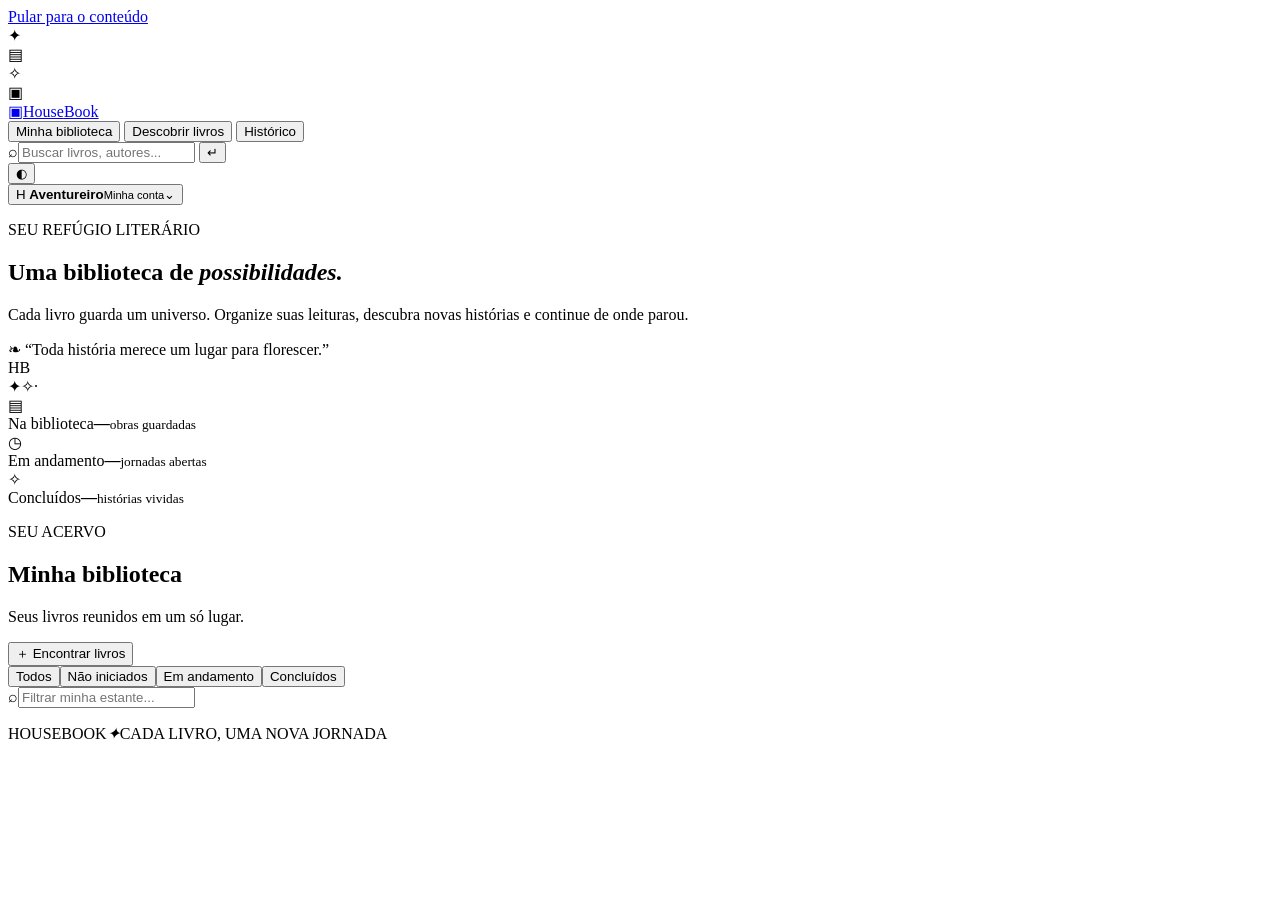
==== src/main/resources/static/books.html @ ee1ceafc "new page and refactor code" ====
<!DOCTYPE html>
<html lang="pt-BR" data-theme="forest" data-font="normal">
<head>
    <meta charset="UTF-8"><meta name="viewport" content="width=device-width, initial-scale=1.0">
    <meta name="theme-color" content="#101d16"><meta name="description" content="HouseBook — seu refúgio literário.">
    <title>HouseBook | Minha Biblioteca</title>
    <link rel="stylesheet" href="/books.css"><script src="/books.js" defer></script>
</head>
<body>
<a class="skip-link" href="#main-content">Pular para o conteúdo</a>
<div class="forest-scene" aria-hidden="true">
    <div class="moon"></div><div class="mist mist-one"></div><div class="mist mist-two"></div>
    <div class="tree tree-left"></div><div class="tree tree-right"></div>
    <div class="firefly firefly-one"></div><div class="firefly firefly-two"></div><div class="firefly firefly-three"></div>
    <div class="floating-book floating-book-one">✦</div><div class="floating-book floating-book-two">▤</div>
    <div class="floating-book floating-book-three">✧</div><div class="floating-book floating-book-four">▣</div>
</div>
<header class="topbar">
    <a class="brand" href="/books.html" aria-label="HouseBook início"><span class="brand-mark">▣</span><span>House<span>Book</span></span></a>
    <nav class="main-nav" aria-label="Navegação principal">
        <button class="nav-link active" data-view="library" type="button">Minha biblioteca</button>
        <button class="nav-link" data-view="discover" type="button">Descobrir livros</button>
        <button class="nav-link" data-view="history" type="button">Histórico</button>
    </nav>
    <div class="topbar-tools">
        <form id="global-search-form" class="global-search" role="search">
            <span aria-hidden="true">⌕</span><input id="global-search" type="search" placeholder="Buscar livros, autores..." aria-label="Buscar livros e autores">
            <button type="submit" aria-label="Pesquisar">↵</button>
        </form>
        <button id="access-toggle" class="tool-button" type="button" aria-expanded="false" aria-controls="access-panel" title="Acessibilidade">◐</button>
        <div class="profile-menu-wrap">
            <button id="profile-menu-toggle" class="profile-trigger" type="button" aria-expanded="false" aria-controls="profile-menu">
                <span class="avatar"><img id="profile-photo" alt="" hidden><span id="profile-initial">H</span></span>
                <span class="profile-trigger-copy"><strong id="profile-name">Aventureiro</strong><small>Minha conta</small></span><span class="chevron">⌄</span>
            </button>
            <div class="profile-menu" id="profile-menu" hidden>
                <div class="menu-user"><strong id="menu-profile-name">Aventureiro</strong><small id="profile-email">Sua biblioteca</small></div>
                <button type="button" id="edit-profile-button">✎ Editar perfil</button>
                <button type="button" id="menu-access-button">◐ Acessibilidade</button>
                <button type="button" id="logout-button" class="logout-option">↗ Sair da conta</button>
            </div>
        </div>
    </div>
</header>

<aside class="access-panel" id="access-panel" hidden aria-label="Opções de acessibilidade">
    <div class="panel-heading"><div><span class="eyebrow">PREFERÊNCIAS</span><h2>Ajuste sua experiência</h2></div><button id="close-access" class="icon-button" type="button" aria-label="Fechar">×</button></div>
    <div class="access-group"><span class="control-label">Tamanho do texto</span><div class="segmented"><button type="button" data-font-choice="normal" aria-pressed="true">Padrão</button><button type="button" data-font-choice="large" aria-pressed="false">Maior A+</button></div></div>
    <div class="access-group"><span class="control-label">Contraste</span><button id="contrast-toggle" class="contrast-button" type="button" aria-pressed="false">Ativar alto contraste</button></div>
    <div class="access-group"><span class="control-label">Tema</span><div class="theme-options"><button class="theme-swatch swatch-forest" data-theme-choice="forest" type="button" aria-label="Verde floresta" aria-pressed="true"></button><button class="theme-swatch swatch-ember" data-theme-choice="ember" type="button" aria-label="Âmbar" aria-pressed="false"></button><button class="theme-swatch swatch-violet" data-theme-choice="violet" type="button" aria-label="Ametista" aria-pressed="false"></button><button class="theme-swatch swatch-ocean" data-theme-choice="ocean" type="button" aria-label="Azul noturno" aria-pressed="false"></button></div></div>
</aside>

<main id="main-content" class="container">
    <section class="hero-section">
        <div class="hero-copy"><p class="eyebrow">SEU REFÚGIO LITERÁRIO</p><h1>Uma biblioteca de <em>possibilidades.</em></h1><p>Cada livro guarda um universo. Organize suas leituras, descubra novas histórias e continue de onde parou.</p><div class="hero-note"><span>❧</span> “Toda história merece um lugar para florescer.”</div></div>
        <div class="hero-art" aria-hidden="true"><div class="orb"></div><div class="hero-book hero-book-back"></div><div class="hero-book hero-book-front"><span>HB</span></div><span class="hero-star star-a">✦</span><span class="hero-star star-b">✧</span><span class="hero-star star-c">·</span></div>
    </section>

    <section class="stats-grid" aria-label="Resumo da biblioteca">
        <article class="stat-card"><span class="stat-icon">▤</span><div><span class="stat-label">Na biblioteca</span><strong id="total-books">—</strong><small>obras guardadas</small></div></article>
        <article class="stat-card"><span class="stat-icon">◷</span><div><span class="stat-label">Em andamento</span><strong id="reading-books">—</strong><small>jornadas abertas</small></div></article>
        <article class="stat-card"><span class="stat-icon">✧</span><div><span class="stat-label">Concluídos</span><strong id="finished-books">—</strong><small>histórias vividas</small></div></article>
    </section>

    <section class="content-section" id="library-view">
        <div class="section-heading"><div><p class="eyebrow">SEU ACERVO</p><h2>Minha biblioteca</h2><p class="section-description">Seus livros reunidos em um só lugar.</p></div><button class="primary-button" id="discover-button" type="button"><span>＋</span> Encontrar livros</button></div>
        <div class="toolbar"><div class="filter-tabs" role="group" aria-label="Filtrar livros"><button class="filter-button active" data-filter="all" type="button">Todos</button><button class="filter-button" data-filter="NAO_INICIADO" type="button">Não iniciados</button><button class="filter-button" data-filter="EM_ANDAMENTO" type="button">Em andamento</button><button class="filter-button" data-filter="LIDO" type="button">Concluídos</button></div><label class="small-search"><span>⌕</span><input id="library-search" type="search" placeholder="Filtrar minha estante..." aria-label="Filtrar minha estante"></label></div>
        <div id="library-grid" class="book-grid"></div>
        <div id="library-empty" class="empty-state" hidden><span>✧</span><h3>Sua estante está esperando histórias.</h3><p>Pesquise um livro e adicione a primeira obra à sua biblioteca.</p><button class="primary-button" data-open-discover type="button">Descobrir livros</button></div>
    </section>

    <section class="content-section" id="discover-view" hidden>
        <div class="section-heading"><div><p class="eyebrow">EXPLORE NOVOS UNIVERSOS</p><h2>Descobrir livros</h2><p class="section-description">Encontre sua próxima leitura.</p></div></div>
        <form id="book-search-form" class="search-form"><span aria-hidden="true">⌕</span><input id="book-search" type="search" placeholder="Pesquise por título, autor ou assunto..." aria-label="Pesquisar livros" required><button type="submit">Pesquisar <span>→</span></button></form>
        <div class="section-heading discover-heading"><div><p class="eyebrow" id="discover-eyebrow">SELEÇÃO HOUSEBOOK</p><h2 id="discover-title">Novas descobertas</h2></div></div>
        <div id="discover-grid" class="book-grid"></div><div id="discover-empty" class="empty-state" hidden><span>⌕</span><h3>Nenhum livro encontrado.</h3><p>Tente pesquisar por outro título ou autor.</p></div>
    </section>

    <section class="content-section" id="history-view" hidden><div class="section-heading"><div><p class="eyebrow">SUAS JORNADAS</p><h2>Histórico de leitura</h2><p class="section-description">Livros que você marcou como concluídos.</p></div></div><div id="history-grid" class="book-grid"></div><div id="history-empty" class="empty-state" hidden><span>◷</span><h3>Seu histórico está vazio.</h3><p>Quando terminar um livro, marque-o como lido na sua biblioteca.</p></div></section>
    <p id="page-feedback" class="page-feedback" role="status" aria-live="polite"></p>
</main>
<footer class="footer"><span>HOUSEBOOK</span><i>✦</i><span>CADA LIVRO, UMA NOVA JORNADA</span></footer>

<dialog id="profile-dialog" class="site-dialog"><form id="profile-form" enctype="multipart/form-data"><button class="dialog-close" type="button" data-close-dialog="profile-dialog" aria-label="Fechar">×</button><p class="eyebrow">SUA IDENTIDADE</p><h2>Editar perfil</h2><p class="dialog-intro">Atualize seu nome e seu retrato na biblioteca.</p><label class="profile-photo-editor" for="profile-photo-input"><span class="avatar avatar-large"><img id="profile-preview" alt="Prévia da foto" hidden><span id="profile-preview-initial">H</span></span><span>Alterar foto <small>JPG, PNG ou WEBP · até 2 MB</small></span></label><input id="profile-photo-input" class="visually-hidden" type="file" name="foto" accept="image/jpeg,image/png,image/webp"><label for="edit-name">Nome de exibição</label><input id="edit-name" name="name" maxlength="100" required><p id="profile-feedback" class="form-feedback" role="status"></p><button class="primary-button full-button" type="submit">Salvar alterações</button></form></dialog>
<dialog id="book-dialog" class="site-dialog book-dialog"><button class="dialog-close" id="dialog-close" type="button" aria-label="Fechar">×</button><div id="dialog-content"></div></dialog>
</body></html>
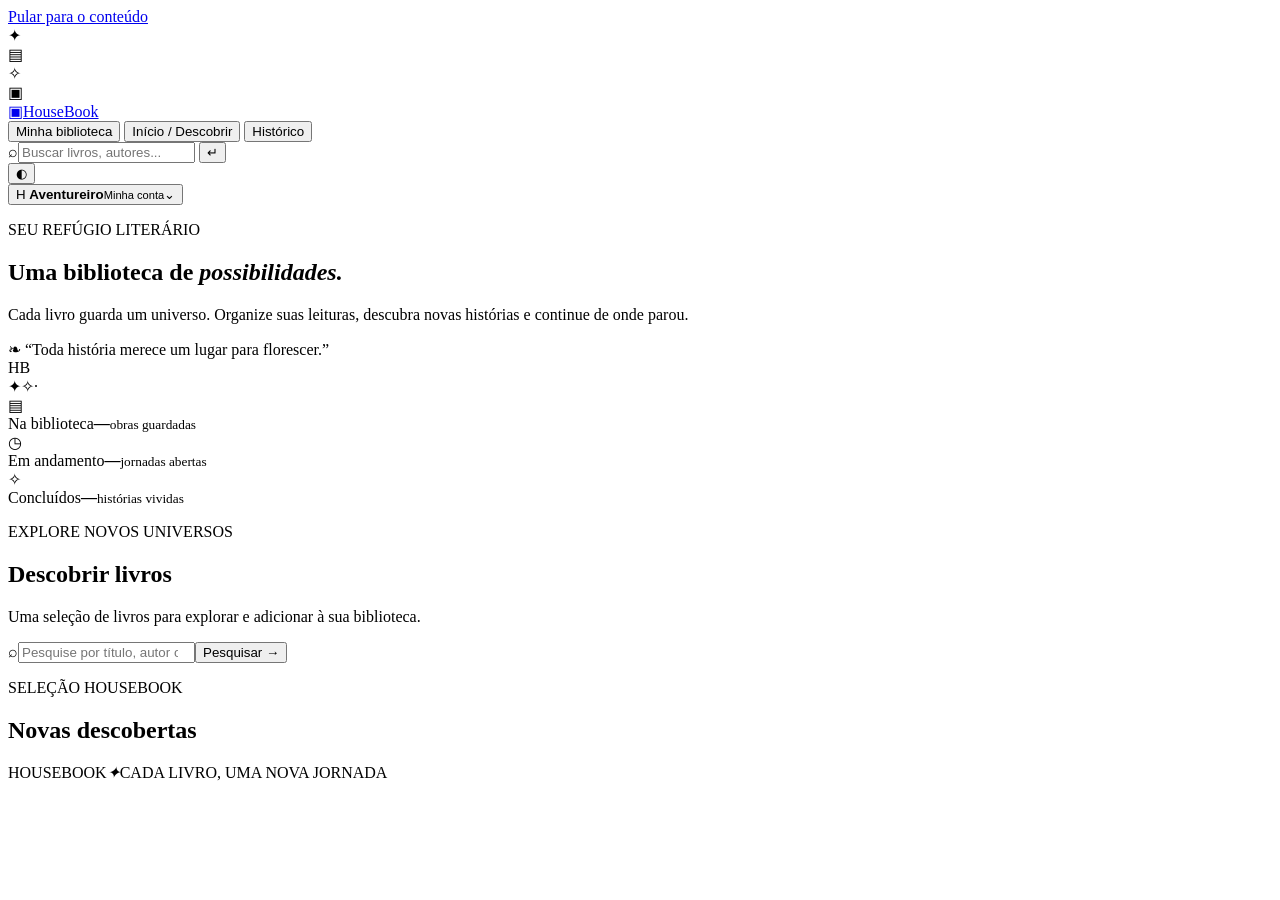
==== commit 720f4b1d: "refactor error of book" ====
--- a/src/main/resources/static/books.html
+++ b/src/main/resources/static/books.html
@@ -18,8 +18,8 @@
 <header class="topbar">
     <a class="brand" href="/books.html" aria-label="HouseBook início"><span class="brand-mark">▣</span><span>House<span>Book</span></span></a>
     <nav class="main-nav" aria-label="Navegação principal">
-        <button class="nav-link active" data-view="library" type="button">Minha biblioteca</button>
-        <button class="nav-link" data-view="discover" type="button">Descobrir livros</button>
+        <button class="nav-link" data-view="library" type="button">Minha biblioteca</button>
+        <button class="nav-link active" data-view="discover" type="button">Início / Descobrir</button>
         <button class="nav-link" data-view="history" type="button">Histórico</button>
     </nav>
     <div class="topbar-tools">
@@ -62,15 +62,15 @@
         <article class="stat-card"><span class="stat-icon">✧</span><div><span class="stat-label">Concluídos</span><strong id="finished-books">—</strong><small>histórias vividas</small></div></article>
     </section>
 
-    <section class="content-section" id="library-view">
+    <section class="content-section" id="library-view" hidden>
         <div class="section-heading"><div><p class="eyebrow">SEU ACERVO</p><h2>Minha biblioteca</h2><p class="section-description">Seus livros reunidos em um só lugar.</p></div><button class="primary-button" id="discover-button" type="button"><span>＋</span> Encontrar livros</button></div>
         <div class="toolbar"><div class="filter-tabs" role="group" aria-label="Filtrar livros"><button class="filter-button active" data-filter="all" type="button">Todos</button><button class="filter-button" data-filter="NAO_INICIADO" type="button">Não iniciados</button><button class="filter-button" data-filter="EM_ANDAMENTO" type="button">Em andamento</button><button class="filter-button" data-filter="LIDO" type="button">Concluídos</button></div><label class="small-search"><span>⌕</span><input id="library-search" type="search" placeholder="Filtrar minha estante..." aria-label="Filtrar minha estante"></label></div>
         <div id="library-grid" class="book-grid"></div>
         <div id="library-empty" class="empty-state" hidden><span>✧</span><h3>Sua estante está esperando histórias.</h3><p>Pesquise um livro e adicione a primeira obra à sua biblioteca.</p><button class="primary-button" data-open-discover type="button">Descobrir livros</button></div>
     </section>
 
-    <section class="content-section" id="discover-view" hidden>
-        <div class="section-heading"><div><p class="eyebrow">EXPLORE NOVOS UNIVERSOS</p><h2>Descobrir livros</h2><p class="section-description">Encontre sua próxima leitura.</p></div></div>
+    <section class="content-section" id="discover-view">
+        <div class="section-heading"><div><p class="eyebrow">EXPLORE NOVOS UNIVERSOS</p><h2>Descobrir livros</h2><p class="section-description">Uma seleção de livros para explorar e adicionar à sua biblioteca.</p></div></div>
         <form id="book-search-form" class="search-form"><span aria-hidden="true">⌕</span><input id="book-search" type="search" placeholder="Pesquise por título, autor ou assunto..." aria-label="Pesquisar livros" required><button type="submit">Pesquisar <span>→</span></button></form>
         <div class="section-heading discover-heading"><div><p class="eyebrow" id="discover-eyebrow">SELEÇÃO HOUSEBOOK</p><h2 id="discover-title">Novas descobertas</h2></div></div>
         <div id="discover-grid" class="book-grid"></div><div id="discover-empty" class="empty-state" hidden><span>⌕</span><h3>Nenhum livro encontrado.</h3><p>Tente pesquisar por outro título ou autor.</p></div>
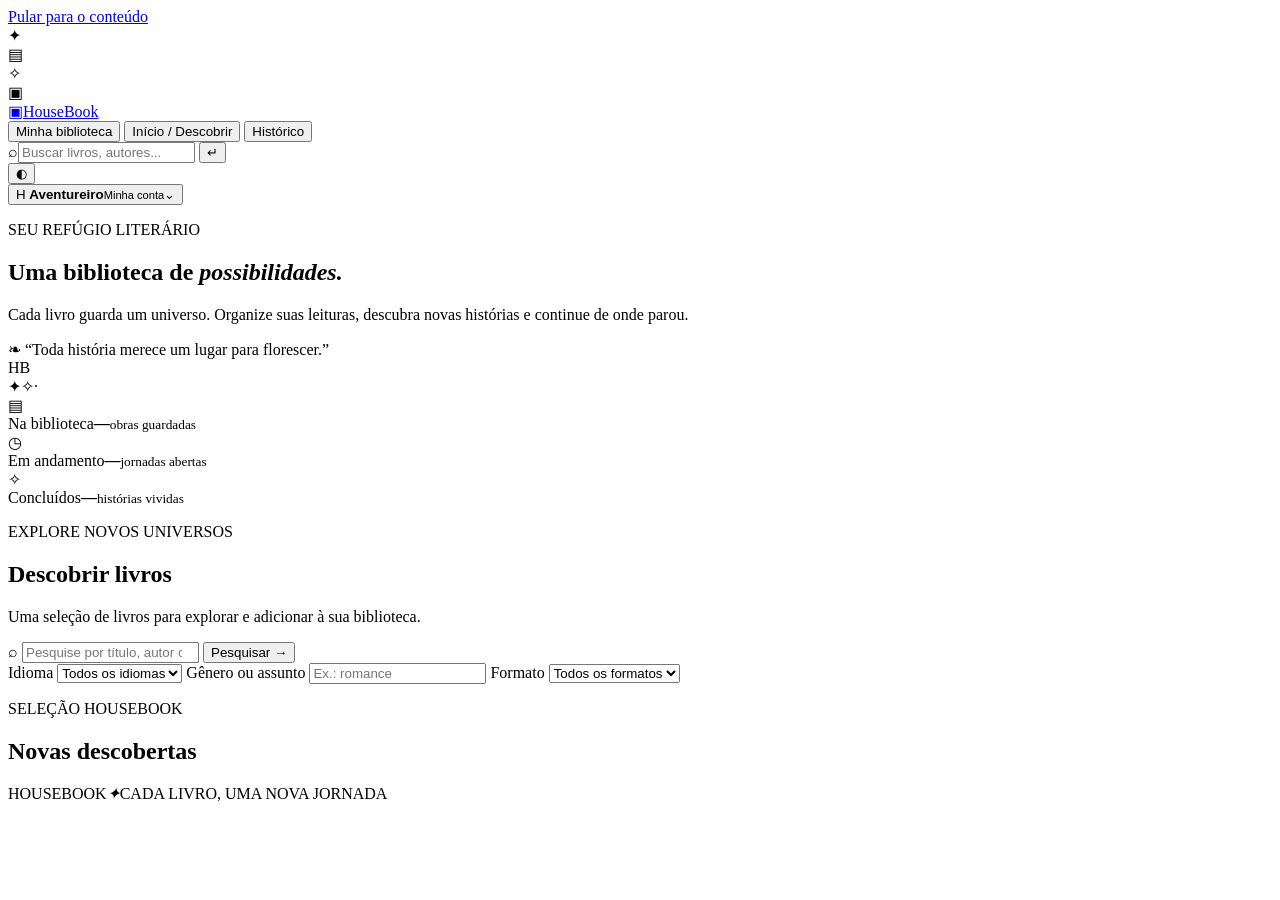
==== commit b859c602: "refactor the service and others" ====
--- a/src/main/resources/static/books.html
+++ b/src/main/resources/static/books.html
@@ -64,16 +64,38 @@
 
     <section class="content-section" id="library-view" hidden>
         <div class="section-heading"><div><p class="eyebrow">SEU ACERVO</p><h2>Minha biblioteca</h2><p class="section-description">Seus livros reunidos em um só lugar.</p></div><button class="primary-button" id="discover-button" type="button"><span>＋</span> Encontrar livros</button></div>
-        <div class="toolbar"><div class="filter-tabs" role="group" aria-label="Filtrar livros"><button class="filter-button active" data-filter="all" type="button">Todos</button><button class="filter-button" data-filter="NAO_INICIADO" type="button">Não iniciados</button><button class="filter-button" data-filter="EM_ANDAMENTO" type="button">Em andamento</button><button class="filter-button" data-filter="LIDO" type="button">Concluídos</button></div><label class="small-search"><span>⌕</span><input id="library-search" type="search" placeholder="Filtrar minha estante..." aria-label="Filtrar minha estante"></label></div>
+        <div class="toolbar"><div class="filter-tabs" role="group" aria-label="Filtrar livros"><button class="filter-button active" data-filter="all" type="button">Todos</button><button class="filter-button" data-filter="WANT_TO_READ" type="button">Não iniciados</button><button class="filter-button" data-filter="READING" type="button">Em andamento</button><button class="filter-button" data-filter="COMPLETED" type="button">Concluídos</button></div><label class="small-search"><span>⌕</span><input id="library-search" type="search" placeholder="Filtrar minha estante..." aria-label="Filtrar minha estante"></label></div>
         <div id="library-grid" class="book-grid"></div>
         <div id="library-empty" class="empty-state" hidden><span>✧</span><h3>Sua estante está esperando histórias.</h3><p>Pesquise um livro e adicione a primeira obra à sua biblioteca.</p><button class="primary-button" data-open-discover type="button">Descobrir livros</button></div>
     </section>
 
     <section class="content-section" id="discover-view">
         <div class="section-heading"><div><p class="eyebrow">EXPLORE NOVOS UNIVERSOS</p><h2>Descobrir livros</h2><p class="section-description">Uma seleção de livros para explorar e adicionar à sua biblioteca.</p></div></div>
-        <form id="book-search-form" class="search-form"><span aria-hidden="true">⌕</span><input id="book-search" type="search" placeholder="Pesquise por título, autor ou assunto..." aria-label="Pesquisar livros" required><button type="submit">Pesquisar <span>→</span></button></form>
+        <form id="book-search-form" class="search-form">
+            <div class="search-main">
+                <span aria-hidden="true">⌕</span>
+                <input id="book-search" type="search" placeholder="Pesquise por título, autor ou assunto..." aria-label="Pesquisar livros" required>
+                <button type="submit">Pesquisar <span aria-hidden="true">→</span></button>
+            </div>
+            <div class="search-filters">
+                <label class="filter-control"><span>Idioma</span>
+                    <select id="book-language" aria-label="Idioma">
+                        <option value="">Todos os idiomas</option><option value="pt">Português</option><option value="en">Inglês</option><option value="es">Espanhol</option><option value="fr">Francês</option><option value="de">Alemão</option><option value="it">Italiano</option>
+                    </select>
+                </label>
+                <label class="filter-control"><span>Gênero ou assunto</span>
+                    <input id="book-topic" list="book-topics" aria-label="Gênero ou assunto" placeholder="Ex.: romance">
+                    <datalist id="book-topics"><option value="fiction"><option value="romance"><option value="adventure"><option value="science fiction"><option value="fantasy"><option value="history"><option value="poetry"><option value="mystery"><option value="children"><option value="philosophy"><option value="religion"><option value="drama"><option value="travel"><option value="science"><option value="biography"></datalist>
+                </label>
+                <label class="filter-control"><span>Formato</span>
+                    <select id="book-format" aria-label="Formato">
+                        <option value="">Todos os formatos</option><option value="text/plain">Texto integral TXT</option><option value="text/html">HTML</option><option value="application/epub+zip">EPUB</option><option value="application/pdf">PDF</option>
+                    </select>
+                </label>
+            </div>
+        </form>
         <div class="section-heading discover-heading"><div><p class="eyebrow" id="discover-eyebrow">SELEÇÃO HOUSEBOOK</p><h2 id="discover-title">Novas descobertas</h2></div></div>
-        <div id="discover-grid" class="book-grid"></div><div id="discover-empty" class="empty-state" hidden><span>⌕</span><h3>Nenhum livro encontrado.</h3><p>Tente pesquisar por outro título ou autor.</p></div>
+        <div id="discover-grid" class="book-grid"></div><div id="discover-empty" class="empty-state" hidden><span>⌕</span><h3>Nenhum livro encontrado.</h3><p>Tente pesquisar por outro título ou autor.</p><button class="primary-button" id="retry-discover" type="button">Carregar novamente</button></div>
     </section>
 
     <section class="content-section" id="history-view" hidden><div class="section-heading"><div><p class="eyebrow">SUAS JORNADAS</p><h2>Histórico de leitura</h2><p class="section-description">Livros que você marcou como concluídos.</p></div></div><div id="history-grid" class="book-grid"></div><div id="history-empty" class="empty-state" hidden><span>◷</span><h3>Seu histórico está vazio.</h3><p>Quando terminar um livro, marque-o como lido na sua biblioteca.</p></div></section>
@@ -82,5 +104,15 @@
 <footer class="footer"><span>HOUSEBOOK</span><i>✦</i><span>CADA LIVRO, UMA NOVA JORNADA</span></footer>
 
 <dialog id="profile-dialog" class="site-dialog"><form id="profile-form" enctype="multipart/form-data"><button class="dialog-close" type="button" data-close-dialog="profile-dialog" aria-label="Fechar">×</button><p class="eyebrow">SUA IDENTIDADE</p><h2>Editar perfil</h2><p class="dialog-intro">Atualize seu nome e seu retrato na biblioteca.</p><label class="profile-photo-editor" for="profile-photo-input"><span class="avatar avatar-large"><img id="profile-preview" alt="Prévia da foto" hidden><span id="profile-preview-initial">H</span></span><span>Alterar foto <small>JPG, PNG ou WEBP · até 2 MB</small></span></label><input id="profile-photo-input" class="visually-hidden" type="file" name="foto" accept="image/jpeg,image/png,image/webp"><label for="edit-name">Nome de exibição</label><input id="edit-name" name="name" maxlength="100" required><p id="profile-feedback" class="form-feedback" role="status"></p><button class="primary-button full-button" type="submit">Salvar alterações</button></form></dialog>
+<dialog id="reader-dialog" class="reader-dialog">
+    <div class="reader-toolbar"><button id="reader-back" type="button" class="reader-tool">← Biblioteca</button><span id="reader-book-title">HouseBook Reader</span><button id="reader-close" type="button" class="reader-tool" aria-label="Fechar leitor">×</button></div>
+    <div class="reader-layout"><aside class="reader-sidebar"><h2>Conteúdo</h2><ol id="reader-chapter-list"></ol></aside>
+        <article class="reader-page"><p class="eyebrow" id="reader-chapter-label">LEITURA</p><h1 id="reader-chapter-title">Seu livro</h1>
+            <div class="reader-controls"><button id="reader-smaller" type="button" aria-label="Diminuir fonte">A−</button><button id="reader-larger" type="button" aria-label="Aumentar fonte">A+</button><select id="reader-theme" aria-label="Tema do leitor"><option value="paper">Papel</option><option value="sepia">Sépia</option><option value="night">Noturno</option></select></div>
+            <div id="reader-content" class="reader-content"></div>
+            <div id="reader-empty" class="reader-empty" hidden><h2>Adicione o conteúdo desta obra</h2><p>A Gutendex / Project Gutenberg não fornece o texto integral de todos os títulos. Importe um arquivo TXT de uma obra que você tenha direito de utilizar.</p><form id="reader-upload-form"><input id="reader-file" type="file" accept=".txt,text/plain" required><button class="primary-button" type="submit">Importar texto</button></form></div>
+            <div class="reader-pagination"><button id="reader-previous" class="reader-tool" type="button">← Anterior</button><span id="reader-position">Capítulo 0</span><button id="reader-next" class="reader-tool" type="button">Próximo →</button></div>
+        </article></div>
+</dialog>
 <dialog id="book-dialog" class="site-dialog book-dialog"><button class="dialog-close" id="dialog-close" type="button" aria-label="Fechar">×</button><div id="dialog-content"></div></dialog>
 </body></html>
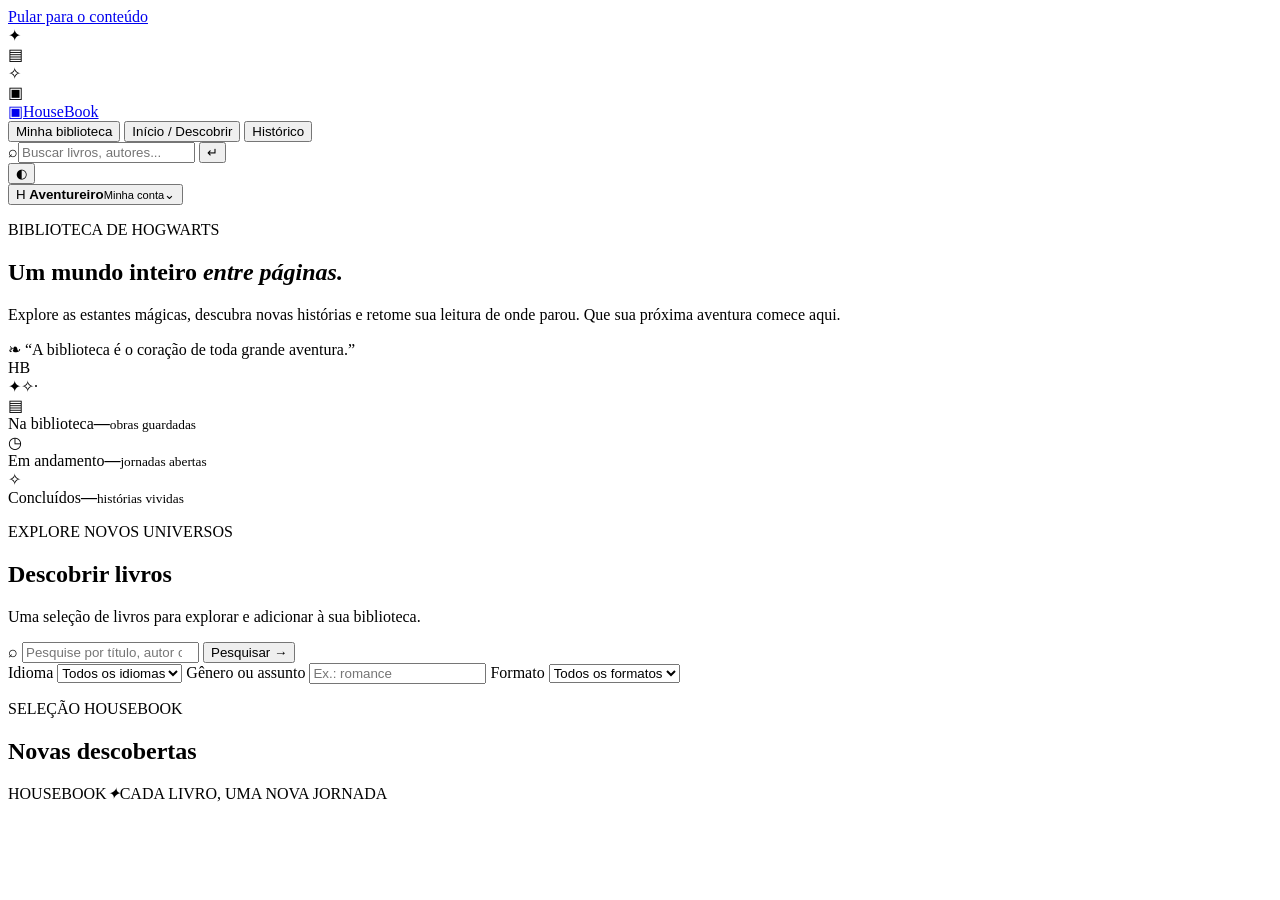
==== commit a978de45: "Update title and hero section content in books.html" ====
--- a/src/main/resources/static/books.html
+++ b/src/main/resources/static/books.html
@@ -3,7 +3,7 @@
 <head>
     <meta charset="UTF-8"><meta name="viewport" content="width=device-width, initial-scale=1.0">
     <meta name="theme-color" content="#101d16"><meta name="description" content="HouseBook — seu refúgio literário.">
-    <title>HouseBook | Minha Biblioteca</title>
+    <title>HouseBook | Biblioteca de Hogwarts</title>
     <link rel="stylesheet" href="/books.css"><script src="/books.js" defer></script>
 </head>
 <body>
@@ -46,13 +46,30 @@
 <aside class="access-panel" id="access-panel" hidden aria-label="Opções de acessibilidade">
     <div class="panel-heading"><div><span class="eyebrow">PREFERÊNCIAS</span><h2>Ajuste sua experiência</h2></div><button id="close-access" class="icon-button" type="button" aria-label="Fechar">×</button></div>
     <div class="access-group"><span class="control-label">Tamanho do texto</span><div class="segmented"><button type="button" data-font-choice="normal" aria-pressed="true">Padrão</button><button type="button" data-font-choice="large" aria-pressed="false">Maior A+</button></div></div>
+    <div class="access-group"><span class="control-label">Aparência</span><button class="contrast-button" id="appearance-toggle" type="button" aria-pressed="false">Ativar modo claro</button></div>
     <div class="access-group"><span class="control-label">Contraste</span><button id="contrast-toggle" class="contrast-button" type="button" aria-pressed="false">Ativar alto contraste</button></div>
-    <div class="access-group"><span class="control-label">Tema</span><div class="theme-options"><button class="theme-swatch swatch-forest" data-theme-choice="forest" type="button" aria-label="Verde floresta" aria-pressed="true"></button><button class="theme-swatch swatch-ember" data-theme-choice="ember" type="button" aria-label="Âmbar" aria-pressed="false"></button><button class="theme-swatch swatch-violet" data-theme-choice="violet" type="button" aria-label="Ametista" aria-pressed="false"></button><button class="theme-swatch swatch-ocean" data-theme-choice="ocean" type="button" aria-label="Azul noturno" aria-pressed="false"></button></div></div>
+    <div class="access-group"><span class="control-label">Escolha sua casa</span><div class="theme-options"><button class="theme-swatch swatch-forest" data-theme-choice="forest" type="button" aria-label="Sonserina — verde e prata" title="Sonserina" aria-pressed="true"></button><button class="theme-swatch swatch-ember" data-theme-choice="ember" type="button" aria-label="Grifinória — vermelho e dourado" title="Grifinória" aria-pressed="false"></button><button class="theme-swatch swatch-violet" data-theme-choice="violet" type="button" aria-label="Corvinal — azul e bronze" title="Corvinal" aria-pressed="false"></button><button class="theme-swatch swatch-ocean" data-theme-choice="ocean" type="button" aria-label="Lufa-Lufa — amarelo e preto" title="Lufa-Lufa" aria-pressed="false"></button></div></div>
+    <div class="access-group color-picker-group">
+        <span class="control-label">Cores genéricas</span>
+        <div class="generic-color-options" role="group" aria-label="Escolher cor principal">
+            <button class="generic-color-swatch" style="--swatch:#ec8fbd" data-color-choice="pink" type="button" aria-label="Rosa" title="Rosa" aria-pressed="false"></button>
+            <button class="generic-color-swatch" style="--swatch:#e05252" data-color-choice="red" type="button" aria-label="Vermelho" title="Vermelho" aria-pressed="false"></button>
+            <button class="generic-color-swatch" style="--swatch:#ed9848" data-color-choice="orange" type="button" aria-label="Laranja" title="Laranja" aria-pressed="false"></button>
+            <button class="generic-color-swatch" style="--swatch:#e6c64e" data-color-choice="yellow" type="button" aria-label="Amarelo" title="Amarelo" aria-pressed="false"></button>
+            <button class="generic-color-swatch" style="--swatch:#72ad65" data-color-choice="green" type="button" aria-label="Verde" title="Verde" aria-pressed="false"></button>
+            <button class="generic-color-swatch" style="--swatch:#5799df" data-color-choice="blue" type="button" aria-label="Azul" title="Azul" aria-pressed="false"></button>
+            <button class="generic-color-swatch" style="--swatch:#9a78d5" data-color-choice="purple" type="button" aria-label="Roxo" title="Roxo" aria-pressed="false"></button>
+            <button class="generic-color-swatch" style="--swatch:#48bfc3" data-color-choice="cyan" type="button" aria-label="Ciano" title="Ciano" aria-pressed="false"></button>
+            <button class="generic-color-swatch" style="--swatch:#aeb5bf" data-color-choice="black" type="button" aria-label="Preto" title="Preto" aria-pressed="false"></button>
+            <button class="generic-color-swatch" style="--swatch:#ffffff" data-color-choice="white" type="button" aria-label="Branco" title="Branco" aria-pressed="false"></button>
+        </div>
+        <button id="reset-generic-color" class="reset-color-button" type="button">Usar cor do tema</button>
+    </div>
 </aside>
 
 <main id="main-content" class="container">
     <section class="hero-section">
-        <div class="hero-copy"><p class="eyebrow">SEU REFÚGIO LITERÁRIO</p><h1>Uma biblioteca de <em>possibilidades.</em></h1><p>Cada livro guarda um universo. Organize suas leituras, descubra novas histórias e continue de onde parou.</p><div class="hero-note"><span>❧</span> “Toda história merece um lugar para florescer.”</div></div>
+        <div class="hero-copy"><p class="eyebrow">BIBLIOTECA DE HOGWARTS</p><h1>Um mundo inteiro <em>entre páginas.</em></h1><p>Explore as estantes mágicas, descubra novas histórias e retome sua leitura de onde parou. Que sua próxima aventura comece aqui.</p><div class="hero-note"><span>❧</span> “A biblioteca é o coração de toda grande aventura.”</div></div>
         <div class="hero-art" aria-hidden="true"><div class="orb"></div><div class="hero-book hero-book-back"></div><div class="hero-book hero-book-front"><span>HB</span></div><span class="hero-star star-a">✦</span><span class="hero-star star-b">✧</span><span class="hero-star star-c">·</span></div>
     </section>
 
@@ -104,15 +121,59 @@
 <footer class="footer"><span>HOUSEBOOK</span><i>✦</i><span>CADA LIVRO, UMA NOVA JORNADA</span></footer>
 
 <dialog id="profile-dialog" class="site-dialog"><form id="profile-form" enctype="multipart/form-data"><button class="dialog-close" type="button" data-close-dialog="profile-dialog" aria-label="Fechar">×</button><p class="eyebrow">SUA IDENTIDADE</p><h2>Editar perfil</h2><p class="dialog-intro">Atualize seu nome e seu retrato na biblioteca.</p><label class="profile-photo-editor" for="profile-photo-input"><span class="avatar avatar-large"><img id="profile-preview" alt="Prévia da foto" hidden><span id="profile-preview-initial">H</span></span><span>Alterar foto <small>JPG, PNG ou WEBP · até 2 MB</small></span></label><input id="profile-photo-input" class="visually-hidden" type="file" name="foto" accept="image/jpeg,image/png,image/webp"><label for="edit-name">Nome de exibição</label><input id="edit-name" name="name" maxlength="100" required><p id="profile-feedback" class="form-feedback" role="status"></p><button class="primary-button full-button" type="submit">Salvar alterações</button></form></dialog>
-<dialog id="reader-dialog" class="reader-dialog">
-    <div class="reader-toolbar"><button id="reader-back" type="button" class="reader-tool">← Biblioteca</button><span id="reader-book-title">HouseBook Reader</span><button id="reader-close" type="button" class="reader-tool" aria-label="Fechar leitor">×</button></div>
-    <div class="reader-layout"><aside class="reader-sidebar"><h2>Conteúdo</h2><ol id="reader-chapter-list"></ol></aside>
-        <article class="reader-page"><p class="eyebrow" id="reader-chapter-label">LEITURA</p><h1 id="reader-chapter-title">Seu livro</h1>
-            <div class="reader-controls"><button id="reader-smaller" type="button" aria-label="Diminuir fonte">A−</button><button id="reader-larger" type="button" aria-label="Aumentar fonte">A+</button><select id="reader-theme" aria-label="Tema do leitor"><option value="paper">Papel</option><option value="sepia">Sépia</option><option value="night">Noturno</option></select></div>
-            <div id="reader-content" class="reader-content"></div>
-            <div id="reader-empty" class="reader-empty" hidden><h2>Adicione o conteúdo desta obra</h2><p>A Gutendex / Project Gutenberg não fornece o texto integral de todos os títulos. Importe um arquivo TXT de uma obra que você tenha direito de utilizar.</p><form id="reader-upload-form"><input id="reader-file" type="file" accept=".txt,text/plain" required><button class="primary-button" type="submit">Importar texto</button></form></div>
-            <div class="reader-pagination"><button id="reader-previous" class="reader-tool" type="button">← Anterior</button><span id="reader-position">Capítulo 0</span><button id="reader-next" class="reader-tool" type="button">Próximo →</button></div>
-        </article></div>
+<dialog id="reader-dialog" class="reader-dialog" aria-labelledby="reader-book-title">
+    <div class="reader-toolbar">
+        <button id="reader-back" type="button" class="reader-tool">← Biblioteca</button>
+        <div class="reader-heading">
+            <span id="reader-book-title">HouseBook Reader</span>
+            <small id="reader-book-author"></small>
+        </div>
+        <button id="reader-close" type="button" class="reader-tool" aria-label="Fechar leitor">×</button>
+    </div>
+    <div class="reader-progress" role="progressbar" aria-label="Progresso da leitura" aria-valuemin="0" aria-valuemax="100" aria-valuenow="0">
+        <span id="reader-progress-bar"></span>
+    </div>
+    <div class="reader-layout">
+        <aside class="reader-sidebar">
+            <img id="reader-cover" class="reader-cover" alt="" hidden>
+            <h2>Conteúdo</h2>
+            <ol id="reader-chapter-list"></ol>
+        </aside>
+        <article class="reader-page" id="reader-page">
+            <div class="reader-column">
+                <p class="eyebrow" id="reader-chapter-label">LEITURA</p>
+                <h1 id="reader-chapter-title">Seu livro</h1>
+                <div class="reader-controls">
+                    <button id="reader-smaller" type="button" aria-label="Diminuir fonte">A−</button>
+                    <button id="reader-larger" type="button" aria-label="Aumentar fonte">A+</button>
+                    <select id="reader-theme" aria-label="Tema do leitor">
+                        <option value="paper">Papel</option>
+                        <option value="sepia">Sépia</option>
+                        <option value="night">Noturno</option>
+                    </select>
+                </div>
+                <div id="reader-loading" class="reader-loading" role="status" hidden>
+                    <span class="spinner" aria-hidden="true"></span>
+                    <p id="reader-loading-text">Preparando seu livro...</p>
+                </div>
+                <div id="reader-content" class="reader-content"></div>
+                <div id="reader-empty" class="reader-empty" hidden>
+                    <h2 id="reader-empty-title">Adicione o conteúdo desta obra</h2>
+                    <p id="reader-empty-text">O Project Gutenberg não fornece o texto integral de todos os títulos. Importe um arquivo TXT de uma obra que você tenha direito de utilizar.</p>
+                    <button id="reader-retry" class="primary-button" type="button" hidden>Tentar novamente</button>
+                    <form id="reader-upload-form">
+                        <input id="reader-file" type="file" accept=".txt,text/plain" required>
+                        <button class="primary-button" type="submit">Importar texto</button>
+                    </form>
+                </div>
+                <div class="reader-pagination">
+                    <button id="reader-previous" class="reader-tool" type="button">← Anterior</button>
+                    <span id="reader-position">Capítulo 0</span>
+                    <button id="reader-next" class="reader-tool" type="button">Próximo →</button>
+                </div>
+            </div>
+        </article>
+    </div>
 </dialog>
 <dialog id="book-dialog" class="site-dialog book-dialog"><button class="dialog-close" id="dialog-close" type="button" aria-label="Fechar">×</button><div id="dialog-content"></div></dialog>
-</body></html>+</body></html>
